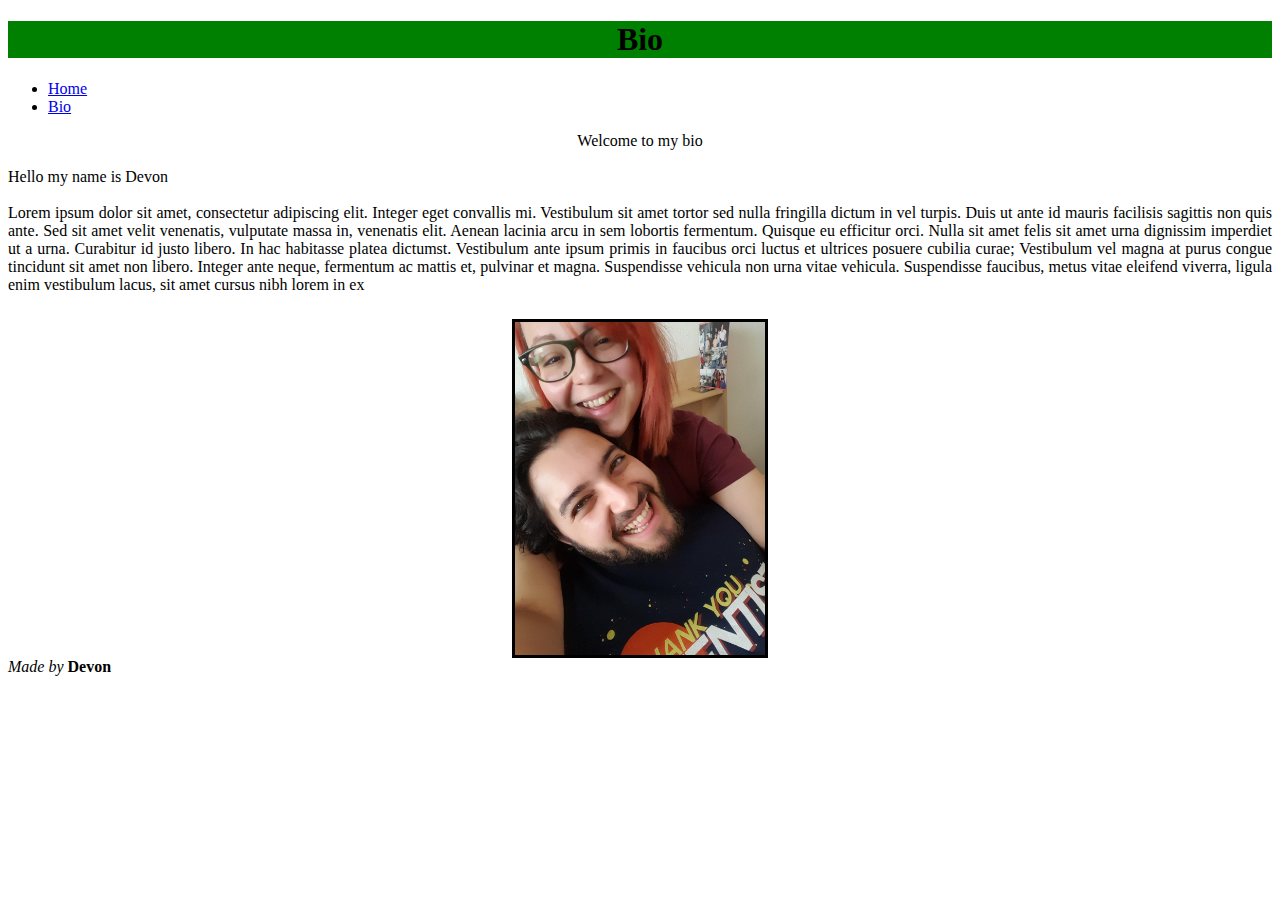
==== pages/bio.html @ c5d1519c "innit" ====
<!DOCTYPE html>
<html>
    <head>
        <link rel="stylesheet" href="../style.css"/>
        <title>
            Practice Website
        </title>

    </head>

    <header>
        <h1>Bio</h1>

        <ul>
            <li>
                <a href="../index.html">Home</a>
            </li>
            <li>
                <a href="bio.html">Bio</a>
            </li>
        </ul>
    </header>

    <body>
        <div id="welcome_header">Welcome to my bio</div>
        <br/>
        <div class="description_bio">Hello my name is Devon</div>
        <br/>
        <div class="description_bio">Lorem ipsum dolor sit amet, consectetur adipiscing elit. Integer eget convallis mi. Vestibulum sit amet tortor sed nulla fringilla dictum in vel turpis. Duis ut ante id mauris facilisis sagittis non quis ante. Sed sit amet velit venenatis, vulputate massa in, venenatis elit. Aenean lacinia arcu in sem lobortis fermentum. Quisque eu efficitur orci. Nulla sit amet felis sit amet urna dignissim imperdiet ut a urna. Curabitur id justo libero. In hac habitasse platea dictumst. Vestibulum ante ipsum primis in faucibus orci luctus et ultrices posuere cubilia curae; Vestibulum vel magna at purus congue tincidunt sit amet non libero. Integer ante neque, fermentum ac mattis et, pulvinar et magna. Suspendisse vehicula non urna vitae vehicula. Suspendisse faucibus, metus vitae eleifend viverra, ligula enim vestibulum lacus, sit amet cursus nibh lorem in ex</div>
        <a href="https://www.youtube.com">
            <img id="picture_couple" src="../images/couple.jpg" alt="Couple" width="250"/>
        </a>
    </body>

    <footer>
        <em>
            Made by
        </em>
        <strong>Devon</strong>
    </footer>

</html>
---- style.css ----
h1 {
    text-align: center;
    background-color: green;
}

#welcome_header {
    text-align: center;
}

#picture_couple {
    display: block;
    margin: 0 auto;
    margin-top: 25px;
    border-style: solid;
    border-color: black;
}

.description_bio {
    text-align: justify;
    
}
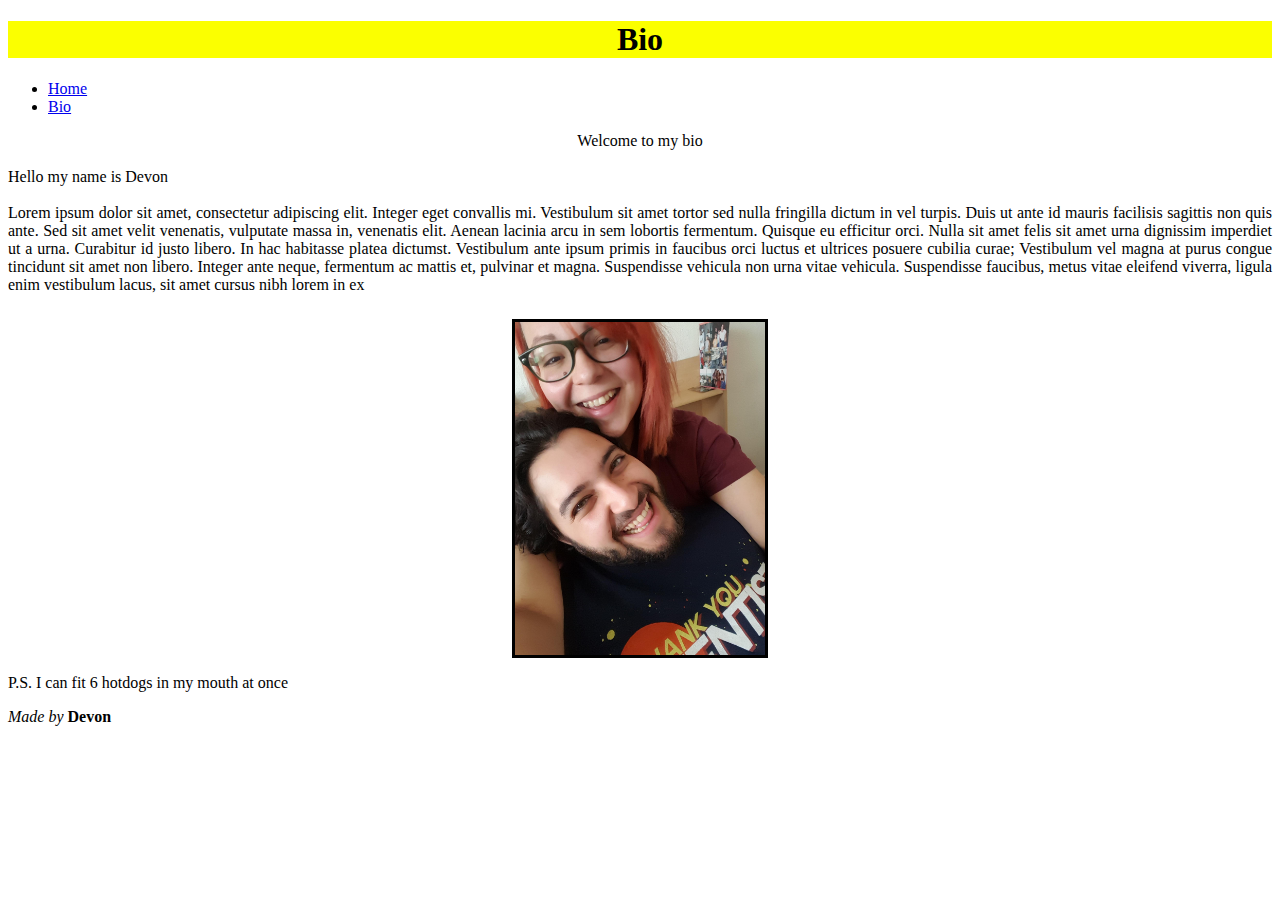
==== commit 2f955970: "Merge pull request #2 from JKrueckl/truth" ====
--- a/pages/bio.html
+++ b/pages/bio.html
@@ -1,6 +1,7 @@
 <!DOCTYPE html>
 <html>
     <head>
+        <link rel="icon" type="image/x-icon" href="../images/favicon.ico"/>
         <link rel="stylesheet" href="../style.css"/>
         <title>
             Practice Website
@@ -30,6 +31,8 @@
         <a href="https://www.youtube.com">
             <img id="picture_couple" src="../images/couple.jpg" alt="Couple" width="250"/>
         </a>
+
+        <p>P.S. I can fit 6 hotdogs in my mouth at once</p>
     </body>
 
     <footer>
--- a/style.css
+++ b/style.css
@@ -1,6 +1,6 @@
 h1 {
     text-align: center;
-    background-color: green;
+    background-color: rgb(251, 255, 0);
 }
 
 #welcome_header {
@@ -16,6 +16,5 @@
 }
 
 .description_bio {
-    text-align: justify;
-    
+    text-align: justify; 
 }
